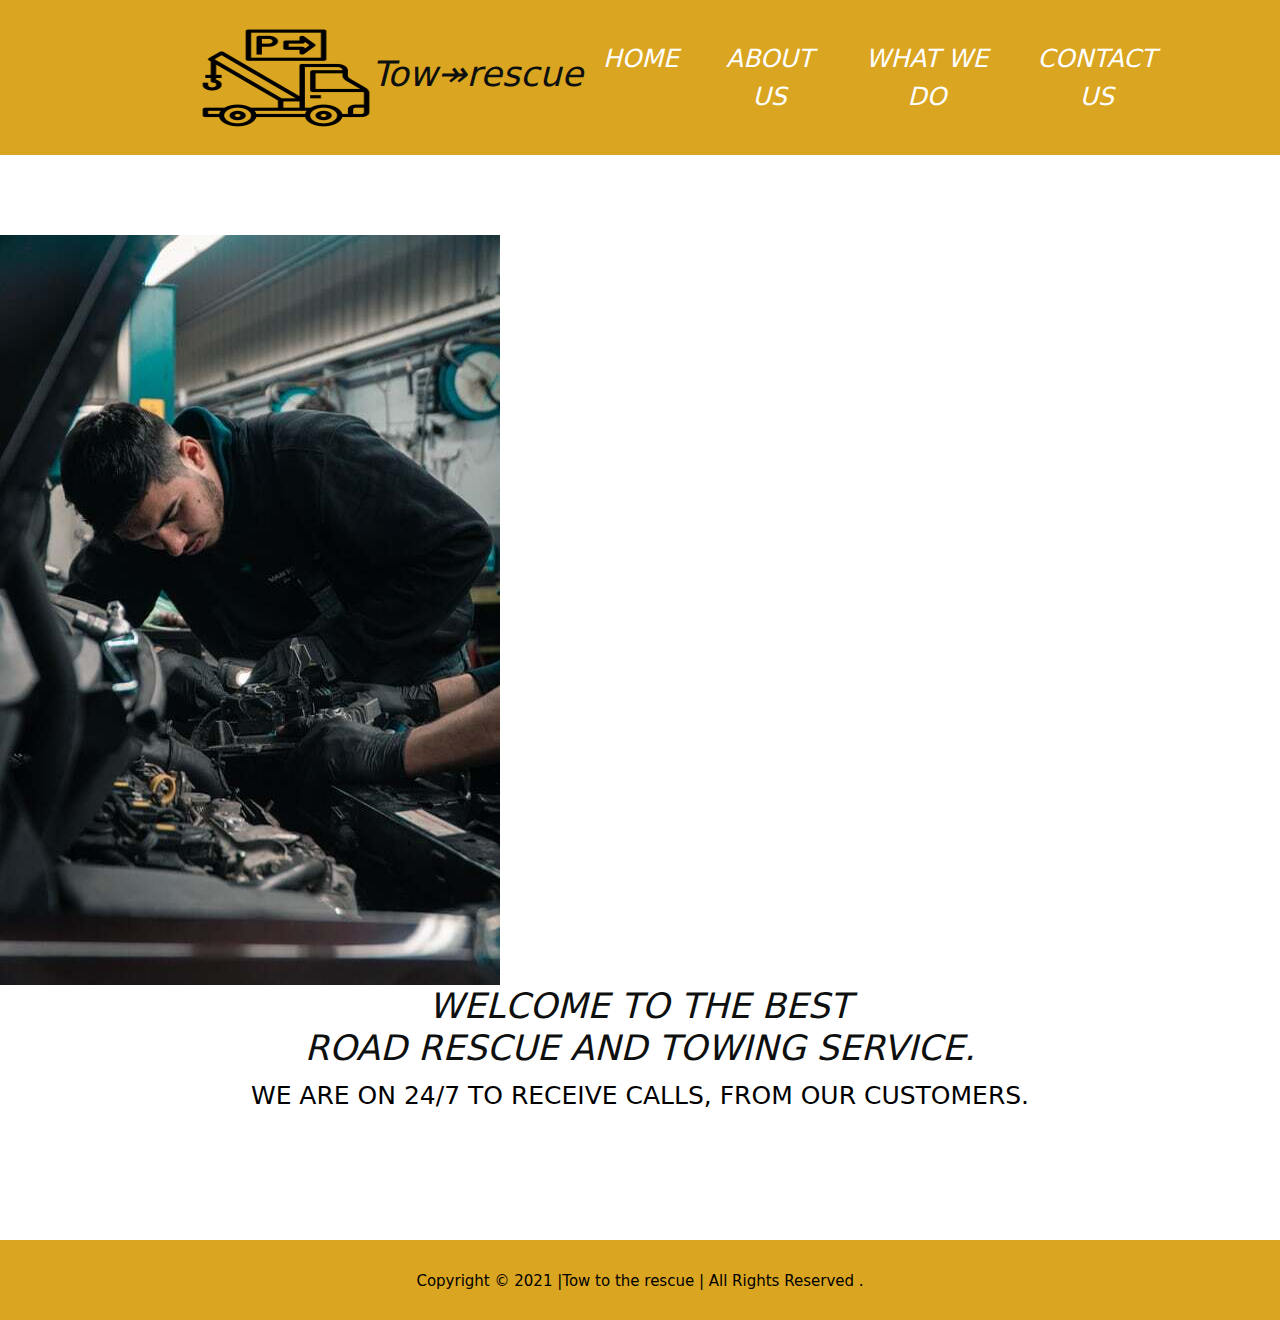
==== index.html @ 65ead50d "changes done on the html file" ====
<!DOCTYPE html>
<html lang="en">

<head>
    <meta charset="UTF-8">
    <meta http-equiv="X-UA-Compatible" content="IE=edge">
    <meta name="viewport" content="width=device-width, initial-scale=1.0">
    <link rel="stylesheet" href="CSS/bootstrap.css">
    <link type="text/css" rel="stylesheet" href="CSS/home.css">
    <script src="js/Jquery.js"></script>
    <script src="js/script.js"></script>
    <title>Tow To The Rescue.</title>
</head>
<body>
    <!-- landing page section-->
    <header>
        <div class="navdiv">
            <img src="./IMAGES/ICON1.png" style="height: 100px; width: 200px;" alt="ICON" />
            <h1>Tow&#x21a0;rescue</h1>
            <div class="nav">
                <nav>
                    <a href="index.html"> HOME </a>
                    <a href="about.html"> ABOUT US </a>
                    <a href="whatwedo.html"> WHAT WE DO </a>
                    <a href="contact.html"> CONTACT US</a>
                </nav>
            </div>
        </div>
    </header>
    <div id="banner">
        <img src="./IMAGES/project.jpeg" alt="" width="">
    </div>
    <div class="container">
        <div class="row">
            <div class="header-text">
                <h1>WELCOME TO THE BEST <br />
                    ROAD RESCUE AND TOWING SERVICE.</h1>
                <div class="we">
                    <p>WE ARE ON 24/7 TO RECEIVE CALLS, FROM OUR CUSTOMERS.</p>
                </div>
            </div>
        </div>
        </div>
        <br>
        <br>
        <a href="about.html"><img src="./IMAGES/mouse_click.png" alt=" mouse_click" id="mouse-click"></a>
    <br>
    <br>
    <div class="footer">
        <footer>
            <p>Copyright &#169; 2021 |Tow to the rescue | All Rights Reserved .</p>
        </footer>
    </div>
</body>

</html>
---- CSS/home.css ----
body {
  /* background-image: url(../IMAGES/project.jpeg); */
  background-size: cover;
  background-repeat: no-repeat;
  height: 100vh;
}
header {
  background-color: goldenrod;
  text-align: center;
  overflow: hidden;
  /* color: white; */
  margin-bottom: 80px;
  text-align: center;
  padding: 20px;
  padding-left: 100px;
  padding-right: 100px;
  text-decoration: none;
}
nav{
  display: flex;
  float: right;
}
.navdiv {
  align-items: center;
  display: flex;
  justify-content: space-between;
  margin-left: 100px;
  font-size: 25px;
  font-style: italic;
  text-decoration: none;
}
a{
  color: white;
  text-decoration: none;
  padding: 20px;
}
a:hover{
  color:blue;
}
h2 {
  text-align: center;
}
h1 {
  text-align: center;
  color: rgb(14, 15, 15);
  font-size: 35px;
  font-style: italic;
}
.we {
  text-align: center;
  color: black;
  font-size: 25px;
}
footer{
  text-align: center;
  font-size: 15px;
  color: black;
  background-color:goldenrod;
  padding: 30px;
  overflow: hidden;
  height: 80px;
  margin-bottom: 0;
}
#mouse-click {
  animation: bounce 2s infinite;
  align-items: center;
  margin-left: 50%;
}
@keyframes bounce {
  0%, 20%, 50%, 80%, 100% {
    transform: translateY(0);
  }
  40% {
    transform: translateY(-55px);
  }
  60% {
    transform: translateY(-45px);
  }
}
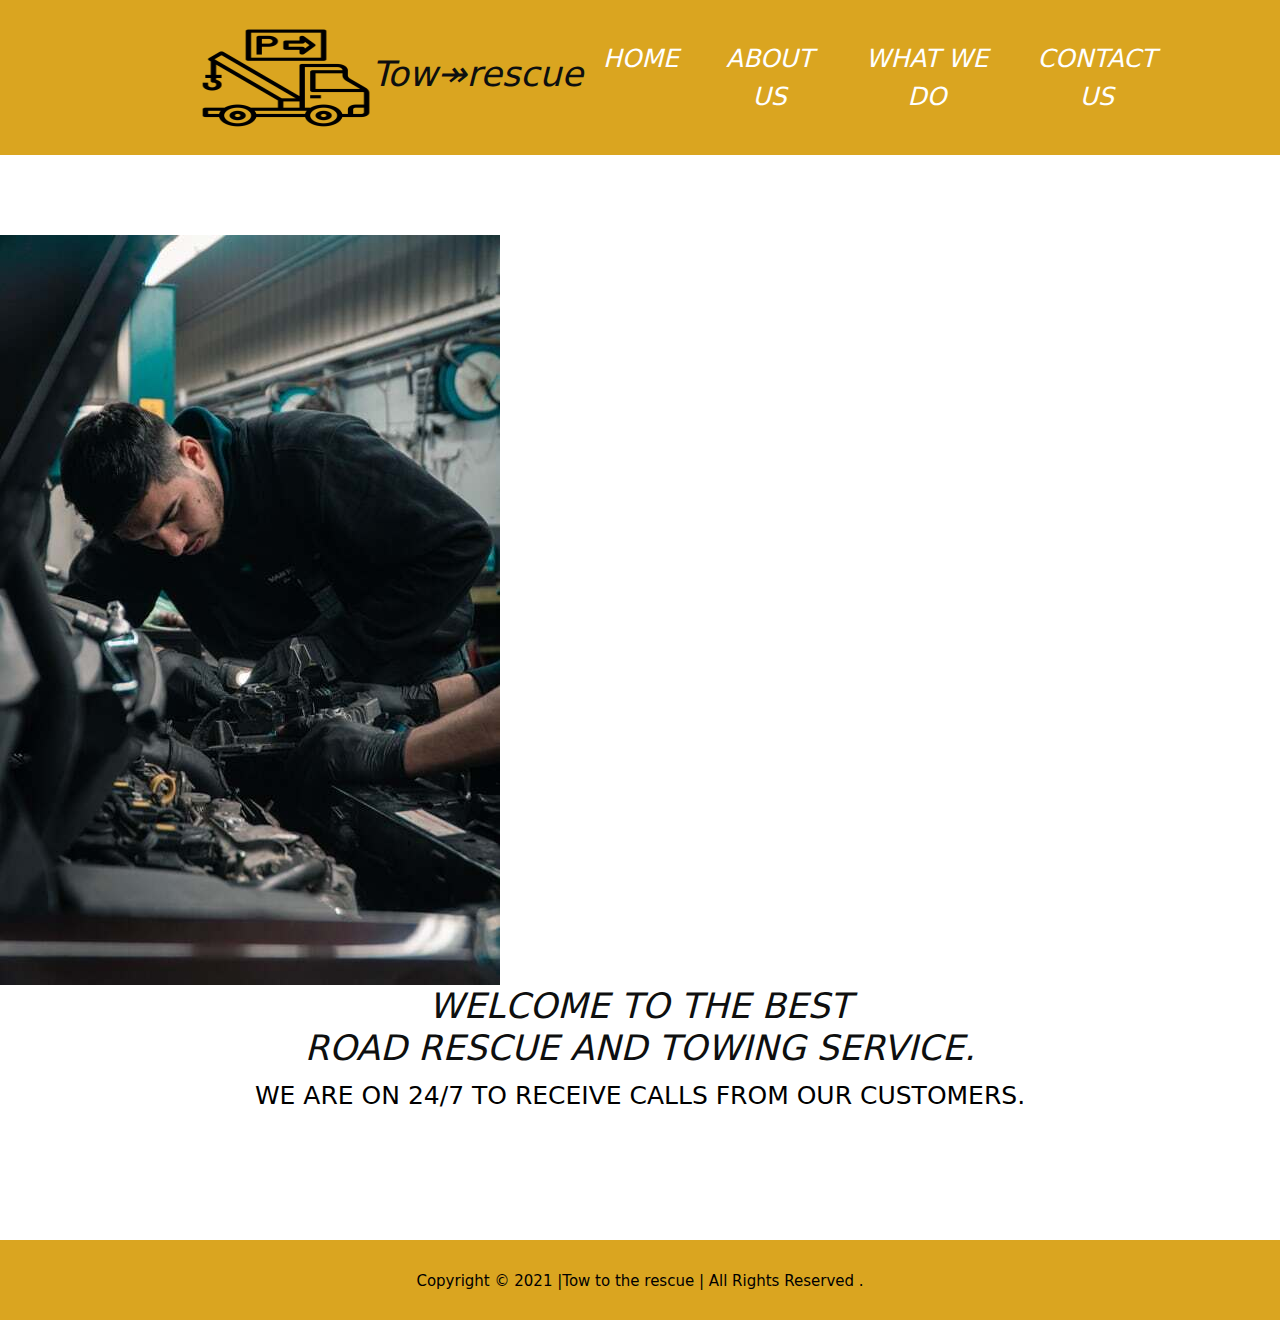
==== commit 06132c60: "modified all files" ====
--- a/index.html
+++ b/index.html
@@ -36,7 +36,7 @@
                 <h1>WELCOME TO THE BEST <br />
                     ROAD RESCUE AND TOWING SERVICE.</h1>
                 <div class="we">
-                    <p>WE ARE ON 24/7 TO RECEIVE CALLS, FROM OUR CUSTOMERS.</p>
+                    <p>WE ARE ON 24/7 TO RECEIVE CALLS FROM OUR CUSTOMERS.</p>
                 </div>
             </div>
         </div>
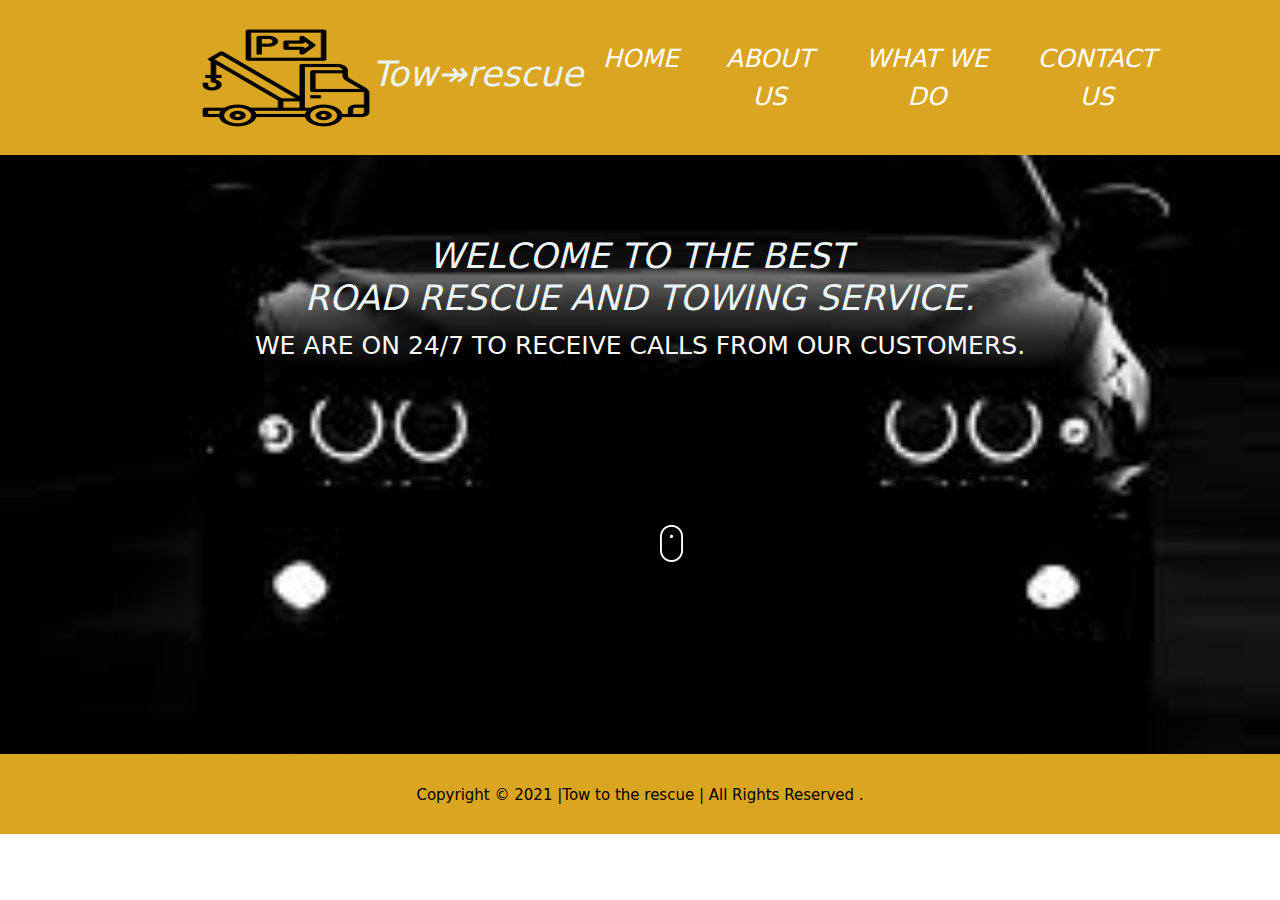
==== commit 854b2f5c: "Update html css" ====
--- a/index.html
+++ b/index.html
@@ -11,6 +11,7 @@
     <script src="js/script.js"></script>
     <title>Tow To The Rescue.</title>
 </head>
+
 <body>
     <!-- landing page section-->
     <header>
@@ -27,9 +28,6 @@
             </div>
         </div>
     </header>
-    <div id="banner">
-        <img src="./IMAGES/project.jpeg" alt="" width="">
-    </div>
     <div class="container">
         <div class="row">
             <div class="header-text">
@@ -40,12 +38,23 @@
                 </div>
             </div>
         </div>
-        </div>
-        <br>
-        <br>
-        <a href="about.html"><img src="./IMAGES/mouse_click.png" alt=" mouse_click" id="mouse-click"></a>
+    </div>
     <br>
     <br>
+    <br>
+    <br>
+    <br>
+    <br>
+    <a href="about.html"><img src="./IMAGES/mouse_click.png" alt=" mouse_click" id="mouse-click"></a>
+    </br>
+    </br>
+    </br>
+    </br>
+    </br>
+    </br>
+    </br>
+    </br>
+    </br>
     <div class="footer">
         <footer>
             <p>Copyright &#169; 2021 |Tow to the rescue | All Rights Reserved .</p>
--- a/CSS/home.css
+++ b/CSS/home.css
@@ -1,8 +1,7 @@
 body {
-  /* background-image: url(../IMAGES/project.jpeg); */
+  background-image: url(../IMAGES/background.jpeg);
   background-size: cover;
   background-repeat: no-repeat;
-  height: 100vh;
 }
 header {
   background-color: goldenrod;
@@ -28,6 +27,7 @@
   font-size: 25px;
   font-style: italic;
   text-decoration: none;
+  height: 100;
 }
 a{
   color: white;
@@ -42,13 +42,13 @@
 }
 h1 {
   text-align: center;
-  color: rgb(14, 15, 15);
+  color: rgb(235, 245, 245);
   font-size: 35px;
   font-style: italic;
 }
 .we {
   text-align: center;
-  color: black;
+  color: rgb(252, 249, 249);
   font-size: 25px;
 }
 footer{
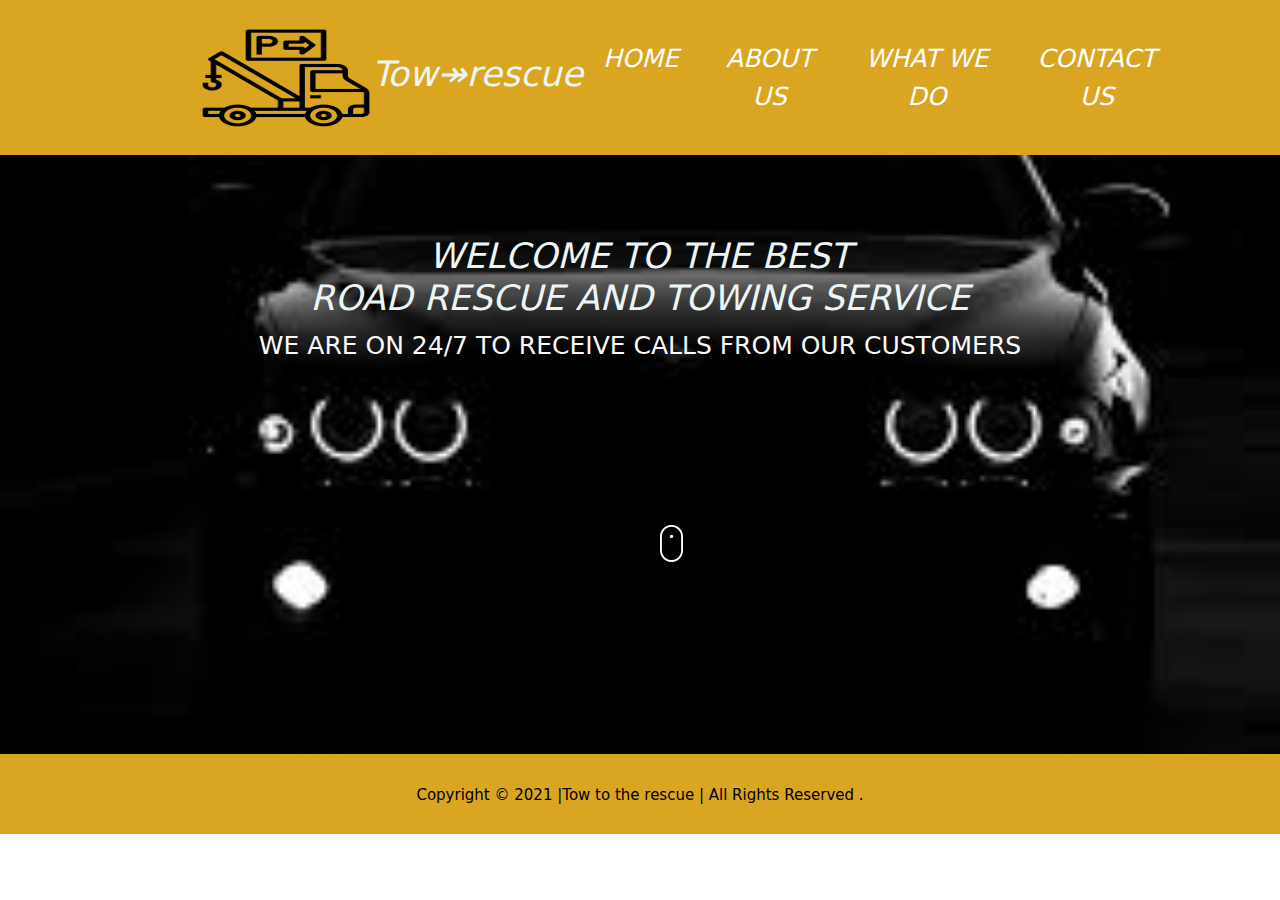
==== commit af938d64: "Add changes on html css" ====
--- a/index.html
+++ b/index.html
@@ -32,9 +32,9 @@
         <div class="row">
             <div class="header-text">
                 <h1>WELCOME TO THE BEST <br />
-                    ROAD RESCUE AND TOWING SERVICE.</h1>
+                    ROAD RESCUE AND TOWING SERVICE</h1>
                 <div class="we">
-                    <p>WE ARE ON 24/7 TO RECEIVE CALLS FROM OUR CUSTOMERS.</p>
+                    <p>WE ARE ON 24/7 TO RECEIVE CALLS FROM OUR CUSTOMERS</p>
                 </div>
             </div>
         </div>
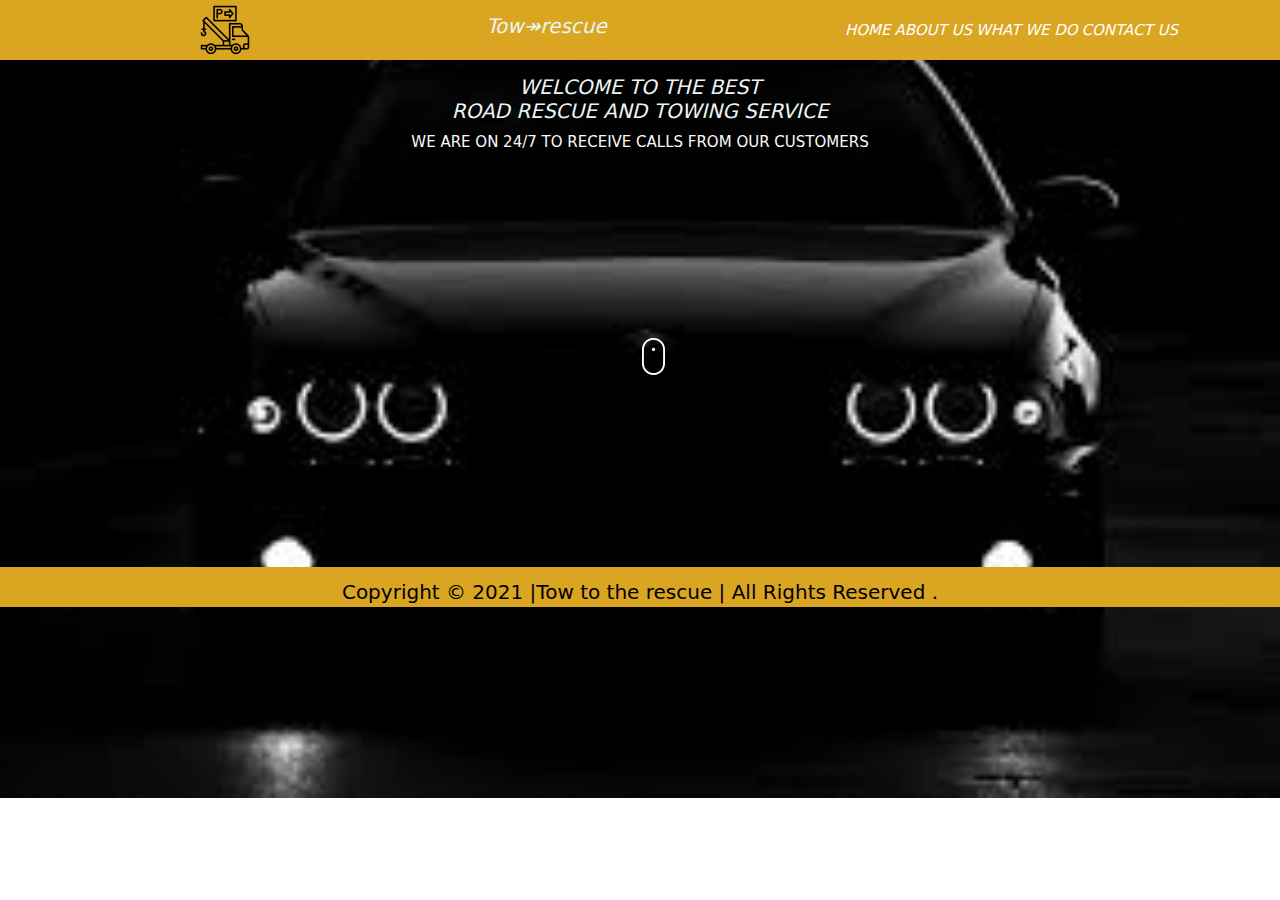
==== commit 644a243f: "Update html css" ====
--- a/index.html
+++ b/index.html
@@ -16,7 +16,7 @@
     <!-- landing page section-->
     <header>
         <div class="navdiv">
-            <img src="./IMAGES/ICON1.png" style="height: 100px; width: 200px;" alt="ICON" />
+            <img src="./IMAGES/ICON1.png" style="height: 50px; width: 50px;" alt="ICON" />
             <h1>Tow&#x21a0;rescue</h1>
             <div class="nav">
                 <nav>
@@ -29,13 +29,11 @@
         </div>
     </header>
     <div class="container">
-        <div class="row">
-            <div class="header-text">
-                <h1>WELCOME TO THE BEST <br />
-                    ROAD RESCUE AND TOWING SERVICE</h1>
-                <div class="we">
-                    <p>WE ARE ON 24/7 TO RECEIVE CALLS FROM OUR CUSTOMERS</p>
-                </div>
+        <div class="header-text">
+            <h1>WELCOME TO THE BEST <br />
+                ROAD RESCUE AND TOWING SERVICE</h1>
+            <div class="we">
+                <p>WE ARE ON 24/7 TO RECEIVE CALLS FROM OUR CUSTOMERS</p>
             </div>
         </div>
     </div>
@@ -45,6 +43,7 @@
     <br>
     <br>
     <br>
+    </br>
     <a href="about.html"><img src="./IMAGES/mouse_click.png" alt=" mouse_click" id="mouse-click"></a>
     </br>
     </br>
--- a/CSS/home.css
+++ b/CSS/home.css
@@ -8,9 +8,9 @@
   text-align: center;
   overflow: hidden;
   /* color: white; */
-  margin-bottom: 80px;
+  margin-bottom: 15px;
   text-align: center;
-  padding: 20px;
+  padding: 5px;
   padding-left: 100px;
   padding-right: 100px;
   text-decoration: none;
@@ -24,7 +24,7 @@
   display: flex;
   justify-content: space-between;
   margin-left: 100px;
-  font-size: 25px;
+  font-size: 15px;
   font-style: italic;
   text-decoration: none;
   height: 100;
@@ -32,7 +32,7 @@
 a{
   color: white;
   text-decoration: none;
-  padding: 20px;
+  padding: 2px;
 }
 a:hover{
   color:blue;
@@ -43,23 +43,23 @@
 h1 {
   text-align: center;
   color: rgb(235, 245, 245);
-  font-size: 35px;
+  font-size: 20px;
   font-style: italic;
 }
 .we {
   text-align: center;
   color: rgb(252, 249, 249);
-  font-size: 25px;
+  font-size: 15px;
 }
 footer{
   text-align: center;
-  font-size: 15px;
+  font-size: 20px;
   color: black;
   background-color:goldenrod;
-  padding: 30px;
+  padding: 10px;
   overflow: hidden;
-  height: 80px;
-  margin-bottom: 0;
+  height: 40px;
+  margin-bottom: 0px;
 }
 #mouse-click {
   animation: bounce 2s infinite;
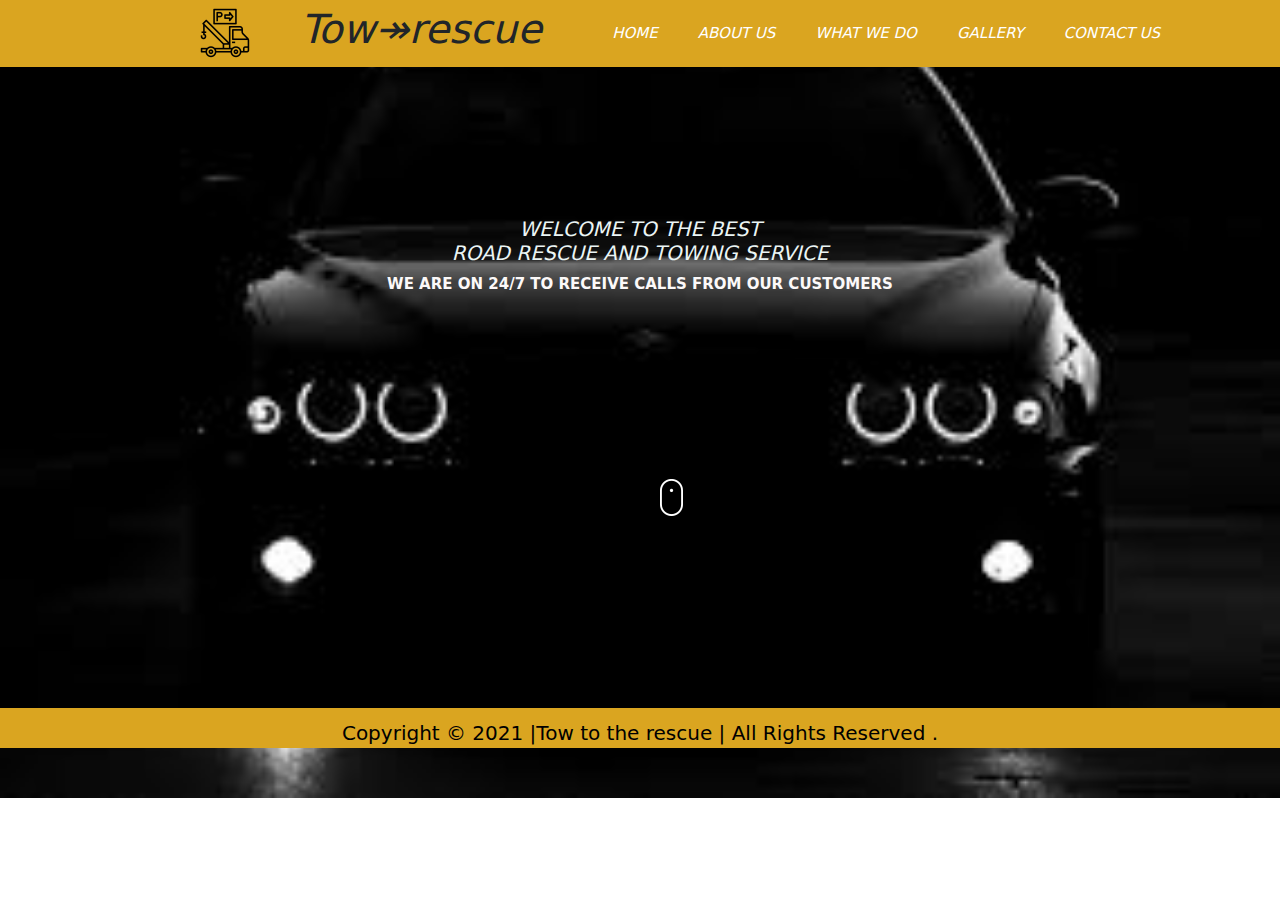
==== commit a477cec7: "Update html css" ====
--- a/index.html
+++ b/index.html
@@ -23,6 +23,7 @@
                     <a href="index.html"> HOME </a>
                     <a href="about.html"> ABOUT US </a>
                     <a href="whatwedo.html"> WHAT WE DO </a>
+                    <a href="gallery.html"> GALLERY </a>
                     <a href="contact.html"> CONTACT US</a>
                 </nav>
             </div>
@@ -30,8 +31,8 @@
     </header>
     <div class="container">
         <div class="header-text">
-            <h1>WELCOME TO THE BEST <br />
-                ROAD RESCUE AND TOWING SERVICE</h1>
+            <h2>WELCOME TO THE BEST <br />
+                ROAD RESCUE AND TOWING SERVICE</h2>
             <div class="we">
                 <p>WE ARE ON 24/7 TO RECEIVE CALLS FROM OUR CUSTOMERS</p>
             </div>
--- a/CSS/home.css
+++ b/CSS/home.css
@@ -8,9 +8,9 @@
   text-align: center;
   overflow: hidden;
   /* color: white; */
-  margin-bottom: 15px;
+  margin-bottom: 10px;
   text-align: center;
-  padding: 5px;
+  padding: 2px;
   padding-left: 100px;
   padding-right: 100px;
   text-decoration: none;
@@ -27,20 +27,17 @@
   font-size: 15px;
   font-style: italic;
   text-decoration: none;
-  height: 100;
+  /* height: 100; */
 }
 a{
   color: white;
   text-decoration: none;
-  padding: 2px;
+  padding: 20px;
 }
 a:hover{
   color:blue;
 }
 h2 {
-  text-align: center;
-}
-h1 {
   text-align: center;
   color: rgb(235, 245, 245);
   font-size: 20px;
@@ -51,7 +48,13 @@
   color: rgb(252, 249, 249);
   font-size: 15px;
 }
-footer{
+.header-text {
+  text-align: center;
+  margin-top: 150px;
+  font-size: 25px;
+  font-weight: bold;
+}
+.footer{
   text-align: center;
   font-size: 20px;
   color: black;
@@ -59,7 +62,7 @@
   padding: 10px;
   overflow: hidden;
   height: 40px;
-  margin-bottom: 0px;
+  margin-bottom: fixed;
 }
 #mouse-click {
   animation: bounce 2s infinite;
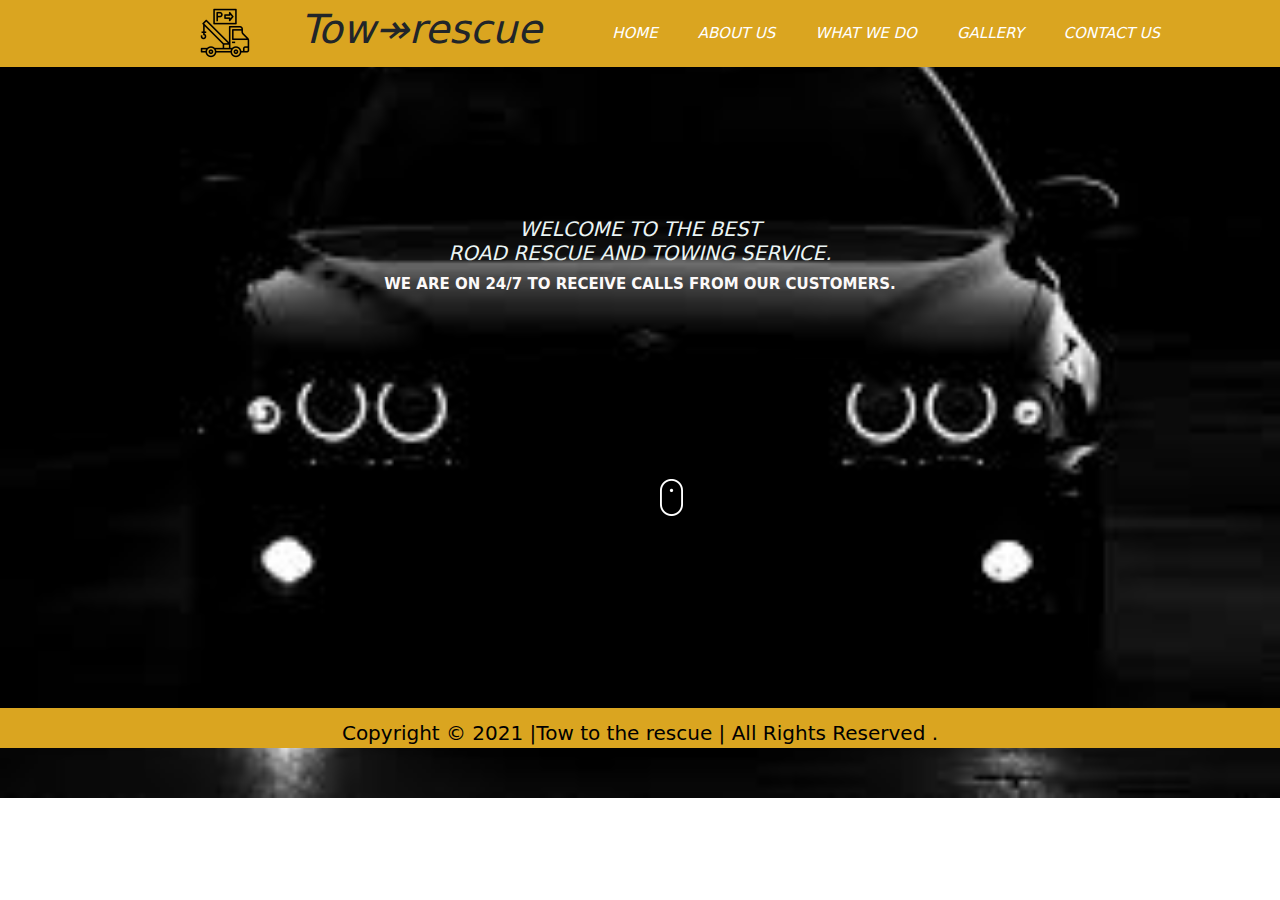
==== commit 9f19dfb5: "Add changes" ====
--- a/index.html
+++ b/index.html
@@ -32,9 +32,9 @@
     <div class="container">
         <div class="header-text">
             <h2>WELCOME TO THE BEST <br />
-                ROAD RESCUE AND TOWING SERVICE</h2>
+                ROAD RESCUE AND TOWING SERVICE.</h2>
             <div class="we">
-                <p>WE ARE ON 24/7 TO RECEIVE CALLS FROM OUR CUSTOMERS</p>
+                <p>WE ARE ON 24/7 TO RECEIVE CALLS FROM OUR CUSTOMERS.</p>
             </div>
         </div>
     </div>
--- a/CSS/home.css
+++ b/CSS/home.css
@@ -14,6 +14,7 @@
   padding-left: 100px;
   padding-right: 100px;
   text-decoration: none;
+
 }
 nav{
   display: flex;
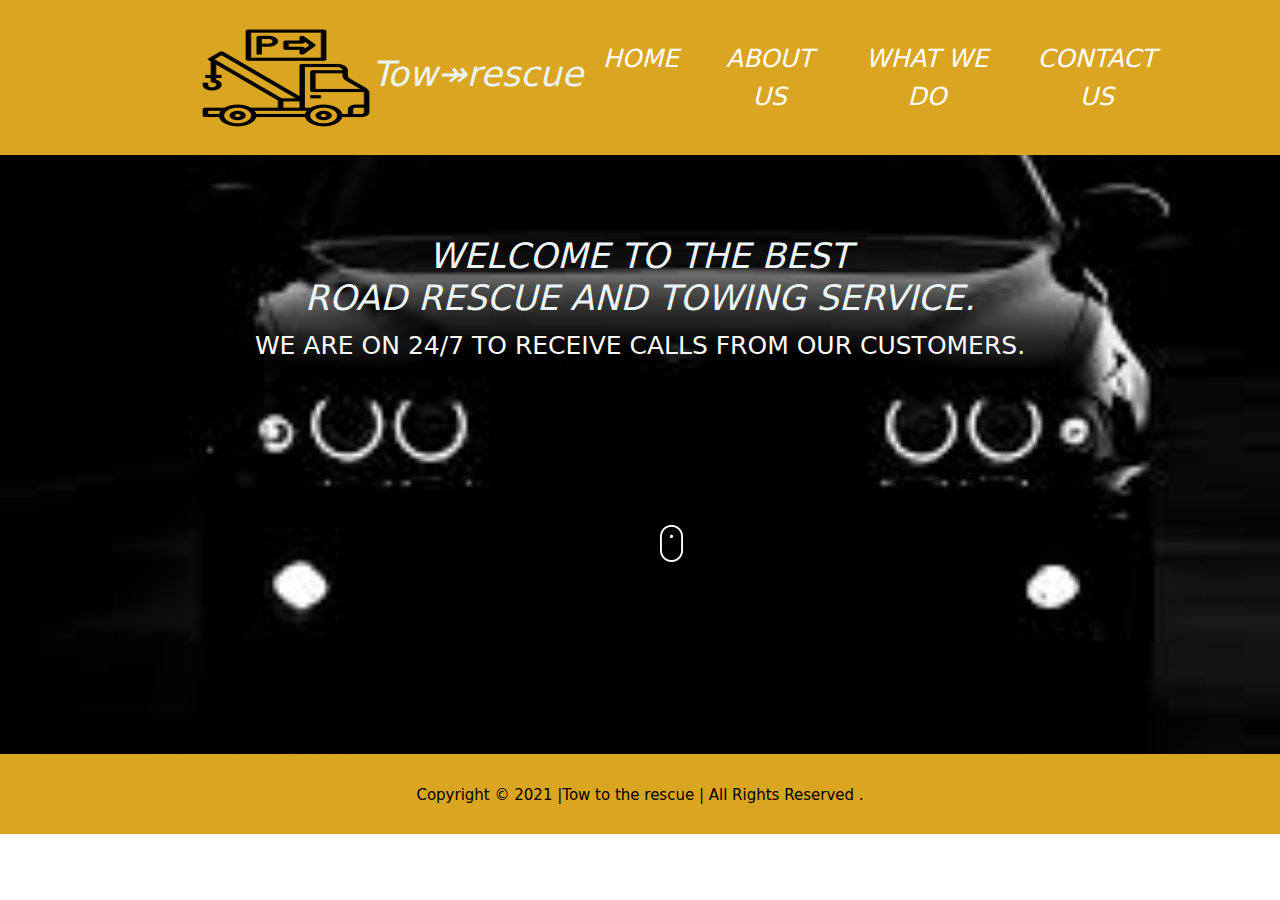
==== commit e24b6715: "Adding modified what we do page" ====
--- a/index.html
+++ b/index.html
@@ -16,25 +16,26 @@
     <!-- landing page section-->
     <header>
         <div class="navdiv">
-            <img src="./IMAGES/ICON1.png" style="height: 50px; width: 50px;" alt="ICON" />
+            <img src="./IMAGES/ICON1.png" style="height: 100px; width: 200px;" alt="ICON" />
             <h1>Tow&#x21a0;rescue</h1>
             <div class="nav">
                 <nav>
                     <a href="index.html"> HOME </a>
                     <a href="about.html"> ABOUT US </a>
                     <a href="whatwedo.html"> WHAT WE DO </a>
-                    <a href="gallery.html"> GALLERY </a>
                     <a href="contact.html"> CONTACT US</a>
                 </nav>
             </div>
         </div>
     </header>
     <div class="container">
-        <div class="header-text">
-            <h2>WELCOME TO THE BEST <br />
-                ROAD RESCUE AND TOWING SERVICE.</h2>
-            <div class="we">
-                <p>WE ARE ON 24/7 TO RECEIVE CALLS FROM OUR CUSTOMERS.</p>
+        <div class="row">
+            <div class="header-text">
+                <h1>WELCOME TO THE BEST <br />
+                    ROAD RESCUE AND TOWING SERVICE.</h1>
+                <div class="we">
+                    <p>WE ARE ON 24/7 TO RECEIVE CALLS FROM OUR CUSTOMERS.</p>
+                </div>
             </div>
         </div>
     </div>
@@ -44,7 +45,6 @@
     <br>
     <br>
     <br>
-    </br>
     <a href="about.html"><img src="./IMAGES/mouse_click.png" alt=" mouse_click" id="mouse-click"></a>
     </br>
     </br>
--- a/CSS/home.css
+++ b/CSS/home.css
@@ -8,13 +8,12 @@
   text-align: center;
   overflow: hidden;
   /* color: white; */
-  margin-bottom: 10px;
+  margin-bottom: 80px;
   text-align: center;
-  padding: 2px;
+  padding: 20px;
   padding-left: 100px;
   padding-right: 100px;
   text-decoration: none;
-
 }
 nav{
   display: flex;
@@ -25,10 +24,10 @@
   display: flex;
   justify-content: space-between;
   margin-left: 100px;
-  font-size: 15px;
+  font-size: 25px;
   font-style: italic;
   text-decoration: none;
-  /* height: 100; */
+  height: 100;
 }
 a{
   color: white;
@@ -40,30 +39,27 @@
 }
 h2 {
   text-align: center;
+}
+h1 {
+  text-align: center;
   color: rgb(235, 245, 245);
-  font-size: 20px;
+  font-size: 35px;
   font-style: italic;
 }
 .we {
   text-align: center;
   color: rgb(252, 249, 249);
+  font-size: 25px;
+}
+footer{
+  text-align: center;
   font-size: 15px;
-}
-.header-text {
-  text-align: center;
-  margin-top: 150px;
-  font-size: 25px;
-  font-weight: bold;
-}
-.footer{
-  text-align: center;
-  font-size: 20px;
   color: black;
   background-color:goldenrod;
-  padding: 10px;
+  padding: 30px;
   overflow: hidden;
-  height: 40px;
-  margin-bottom: fixed;
+  height: 80px;
+  margin-bottom: 0;
 }
 #mouse-click {
   animation: bounce 2s infinite;
